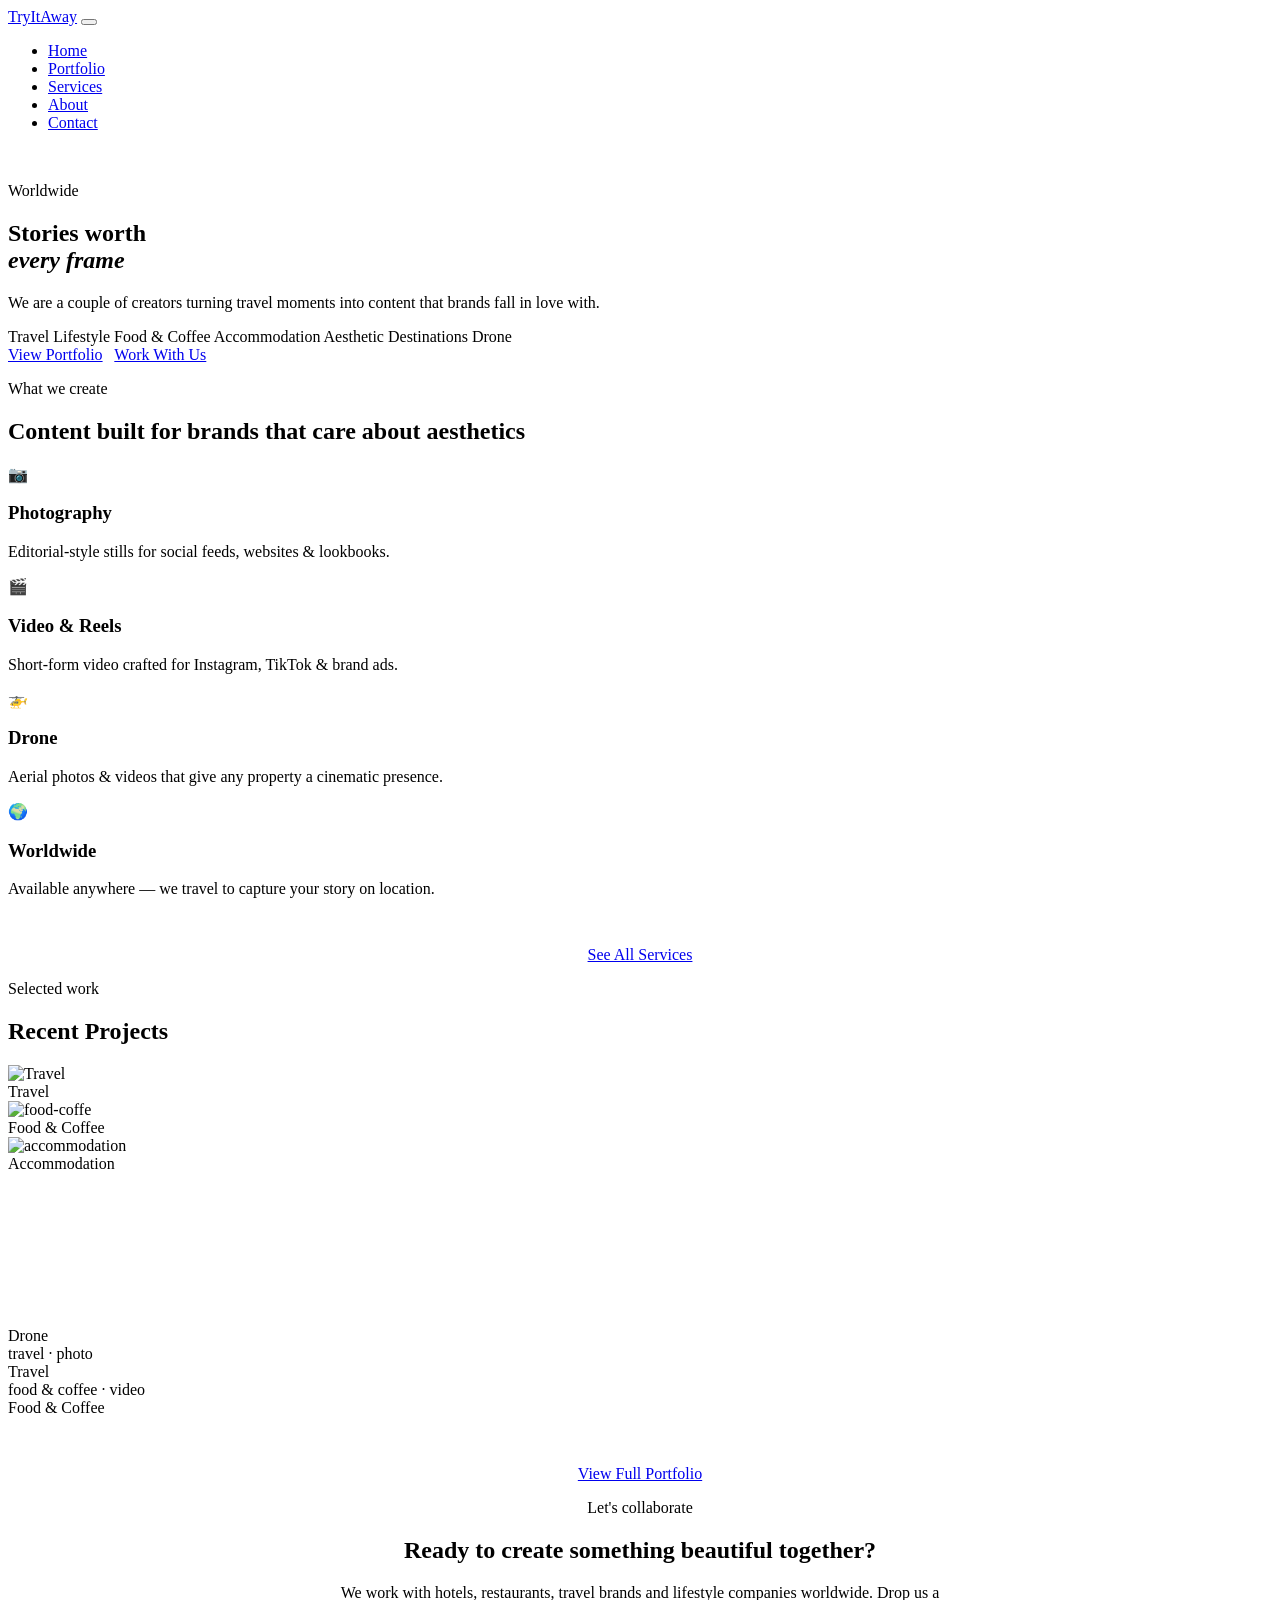
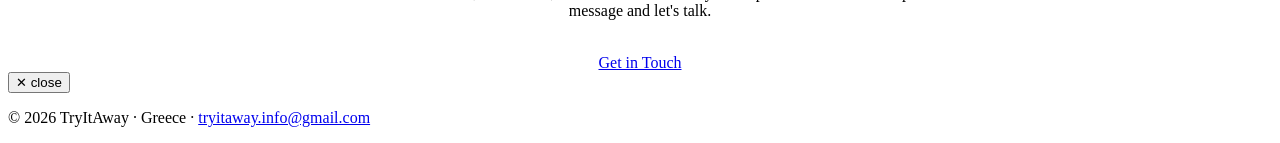
==== static/index.html @ 82eb34f6 "bug2" ====
<!DOCTYPE html>
<html lang="en">
<head>
  <meta charset="UTF-8" />
  <meta name="viewport" content="width=device-width, initial-scale=1.0" />
  <title>TryItAway</title>
  <meta name="description" content="UGC photo & video creators covering food, coffee, travel, accommodation and aesthetic destinations worldwide." />
  <link rel="preconnect" href="https://fonts.googleapis.com" />
  <link rel="preconnect" href="https://fonts.gstatic.com" crossorigin />
  <link href="https://fonts.googleapis.com/css2?family=Cormorant+Garamond:ital,wght@0,300;0,400;1,300&family=Jost:wght@300;400&display=swap" rel="stylesheet" />
  <link rel="stylesheet" href="/css/style.css" />
</head>
<body>

  <!-- ── Nav ── -->
  <nav>
    <a class="nav-logo" href="/">TryItAway</a>
    <button class="hamburger" aria-label="Menu">
      <span></span><span></span><span></span>
    </button>
    <ul class="nav-links">
      <li><a href="/" class="active">Home</a></li>
      <li><a href="/portfolio.html">Portfolio</a></li>
      <li><a href="/services.html">Services</a></li>
      <li><a href="/about.html">About</a></li>
      <li><a href="/contact.html">Contact</a></li>
    </ul>
  </nav>

  <main>

    <!-- ── Hero ── -->
    <section class="hero">
      <!--
        HERO BACKGROUND IMAGE
        Drop your best wide photo into: static/assets/images/hero/
        Then replace the src below, e.g. src="/assets/images/hero/cover.jpg"
        Remove the style="display:none" attribute when ready.
      -->
      <img class="hero-bg" src="/assets/images/hero/DJI_0068.JPG" alt=""  aria-hidden="true" />

      <div class="hero-content">
        <p class="section-label">Worldwide</p>
        <h1>Stories worth<br><em>every frame</em></h1>
        <p>We are a couple of creators turning travel moments into content that brands fall in love with.</p>
        <div class="hero-tags">
          <span class="tag">Travel Lifestyle</span>
          <span class="tag">Food &amp; Coffee</span>
          <span class="tag">Accommodation</span>
          <span class="tag">Aesthetic Destinations</span>
          <span class="tag">Drone</span>
        </div>
        <a class="btn btn-solid" href="/portfolio.html">View Portfolio</a>
        &nbsp;
        <a class="btn" href="/contact.html">Work With Us</a>
      </div>
    </section>

    <!-- ── Quick Services ── -->
    <section>
      <div class="services-header">
        <p class="section-label">What we create</p>
        <h2>Content built for brands that care about aesthetics</h2>
        <div class="divider"></div>
      </div>
      <div class="services-grid">
        <div class="service-card">
          <div class="service-icon">📷</div>
          <h3>Photography</h3>
          <p>Editorial-style stills for social feeds, websites &amp; lookbooks.</p>
        </div>
        <div class="service-card">
          <div class="service-icon">🎬</div>
          <h3>Video &amp; Reels</h3>
          <p>Short-form video crafted for Instagram, TikTok &amp; brand ads.</p>
        </div>
        <div class="service-card">
          <div class="service-icon">🚁</div>
          <h3>Drone</h3>
          <p>Aerial photos &amp; videos that give any property a cinematic presence.</p>
        </div>
        <div class="service-card">
          <div class="service-icon">🌍</div>
          <h3>Worldwide</h3>
          <p>Available anywhere — we travel to capture your story on location.</p>
        </div>
      </div>
      <div style="text-align:center; margin-top:3rem;">
        <a class="btn" href="/services.html">See All Services</a>
      </div>
    </section>

    <!-- ── Featured Portfolio ── -->
    <section style="background:var(--beige-dark);">
      <div class="portfolio-header">
        <p class="section-label">Selected work</p>
        <h2>Recent Projects</h2>
        <div class="divider"></div>
      </div>
      <div class="portfolio-grid" id="featured-grid">
        <!--
          FEATURED ITEMS — replace placeholders with your media.
          Image:  <img src="/assets/images/travel/filename.jpg" alt="Description" />
          Video:  <video src="/assets/videos/reels/filename.mp4" muted loop playsinline></video>
          Keep the data-category and data-label attributes for the overlay text.
        -->
        <div class="portfolio-item" data-category="travel" data-label="Travel" data-src="/assets/images/travel/1.jpg" data-type="image">
          <img src="/assets/images/travel/1.jpg" alt="Travel" />
          <div class="portfolio-overlay"><span>Travel</span></div>
        </div>
        <div class="portfolio-item" data-category="food-coffee" data-label="Food &amp; Coffee" data-src="/assets/images/travel/3.jpg" data-type="image">
           <img src="/assets/images/travel/3.jpg" alt="food-coffe" />
          <div class="portfolio-overlay"><span>Food &amp; Coffee</span></div>
        </div>
        <div class="portfolio-item" data-category="accommodation" data-label="Accommodation" data-src="assets/images/travel/4.jpg" data-type="image">
          <img src="/assets/images/travel/4.jpg" alt="accommodation" />
          <div class="portfolio-overlay"><span>Accommodation</span></div>
        </div>
        <div class="portfolio-item" data-category="drone" data-label="Drone" data-src="/assets/videos/drone/first.mp4" data-type="video">
          <video src="/assets/videos/drone/first.mp4" muted loop playsinline></video>
          <div class="portfolio-overlay"><span>Drone</span></div>
        </div>
        <div class="portfolio-item" data-category="travel" data-label="Travel">
          <div class="portfolio-placeholder">travel · photo</div>
          <div class="portfolio-overlay"><span>Travel</span></div>
        </div>
        <div class="portfolio-item" data-category="food-coffee" data-label="Food &amp; Coffee">
          <div class="portfolio-placeholder">food &amp; coffee · video</div>
          <div class="portfolio-overlay"><span>Food &amp; Coffee</span></div>
        </div>
      </div>
      <div style="text-align:center; margin-top:3rem;">
        <a class="btn" href="/portfolio.html">View Full Portfolio</a>
      </div>
    </section>

    <!-- ── CTA ── -->
    <section style="text-align:center; max-width:600px; margin:0 auto;">
      <p class="section-label">Let's collaborate</p>
      <h2>Ready to create something beautiful together?</h2>
      <div class="divider"></div>
      <p>We work with hotels, restaurants, travel brands and lifestyle companies worldwide. Drop us a message and let's talk.</p>
      <br />
      <a class="btn btn-solid" href="/contact.html">Get in Touch</a>
    </section>

  </main>

  <!-- Lightbox -->
  <div class="lightbox" id="lightbox" role="dialog" aria-modal="true" aria-label="Media viewer">
    <div class="lightbox-content">
      <button class="lightbox-close" id="lightbox-close" aria-label="Close">✕ close</button>
      <div id="lightbox-media"></div>
    </div>
  </div>

  <!-- ── Footer ── -->
  <footer>
    <p>© 2026 TryItAway · Greece · <a href="mailto:tryitaway.info@gmail.com">tryitaway.info@gmail.com</a></p>
  </footer>

  <script src="/js/main.js"></script>
  <script src="/js/portfolio.js"></script>
</body>
</html>
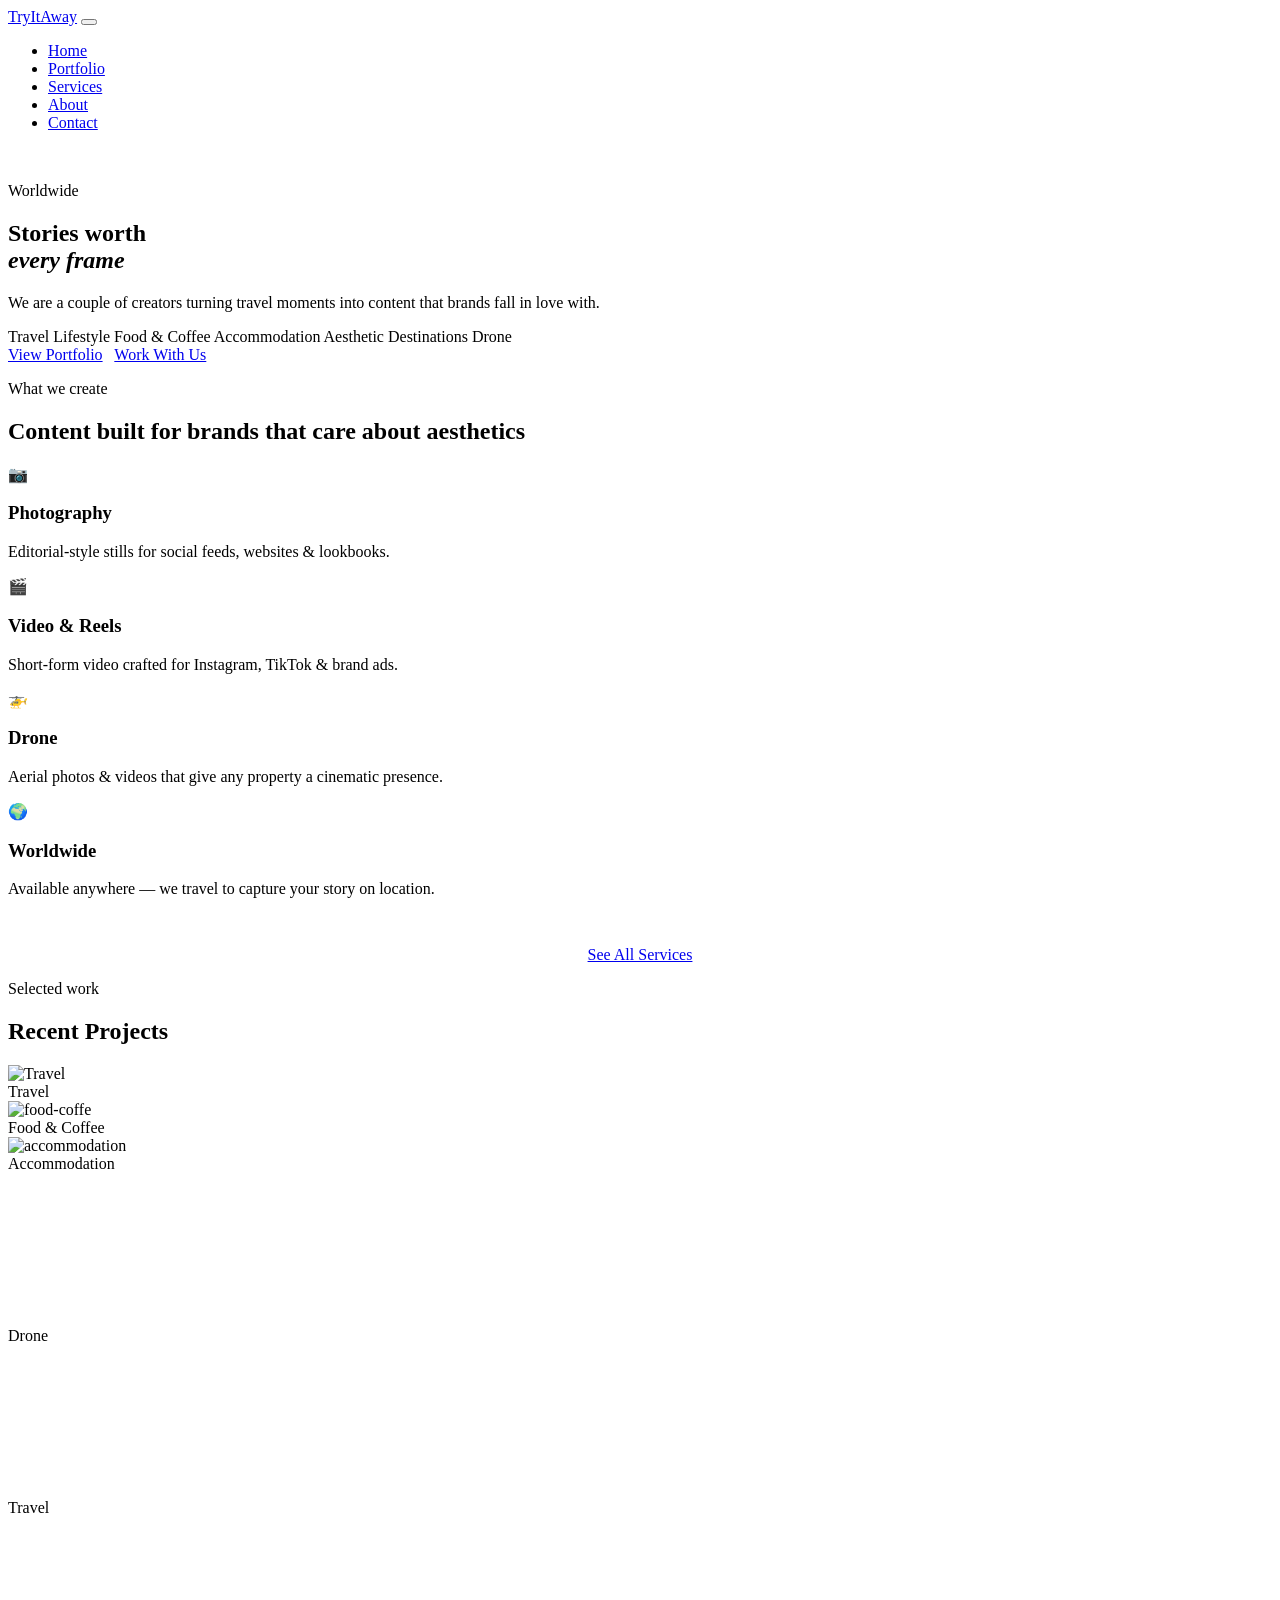
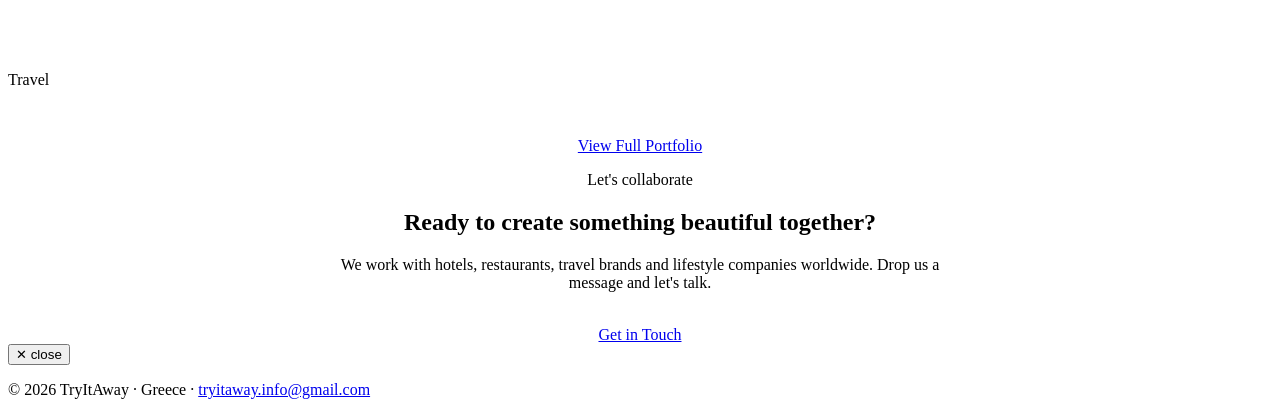
==== commit 81fc28ac: "adding reels" ====
--- a/static/index.html
+++ b/static/index.html
@@ -120,13 +120,13 @@
           <video src="/assets/videos/drone/first.mp4" muted loop playsinline></video>
           <div class="portfolio-overlay"><span>Drone</span></div>
         </div>
-        <div class="portfolio-item" data-category="travel" data-label="Travel">
-          <div class="portfolio-placeholder">travel · photo</div>
+        <div class="portfolio-item" data-category="travel" data-label="Travel" data-src="/assets/videos/reels/1.mp4" data-type="video">
+          <video src="/assets/videos/reels/1.mp4" muted loop playsinline></video>
           <div class="portfolio-overlay"><span>Travel</span></div>
         </div>
-        <div class="portfolio-item" data-category="food-coffee" data-label="Food &amp; Coffee">
-          <div class="portfolio-placeholder">food &amp; coffee · video</div>
-          <div class="portfolio-overlay"><span>Food &amp; Coffee</span></div>
+        <div class="portfolio-item" data-category="travel" data-label="Travel" data-src="/assets/videos/reels/2.MOV" data-type="video">
+          <video src="/assets/videos/reels/2.MOV" muted loop playsinline></video>
+          <div class="portfolio-overlay"><span>Travel</span></div>
         </div>
       </div>
       <div style="text-align:center; margin-top:3rem;">
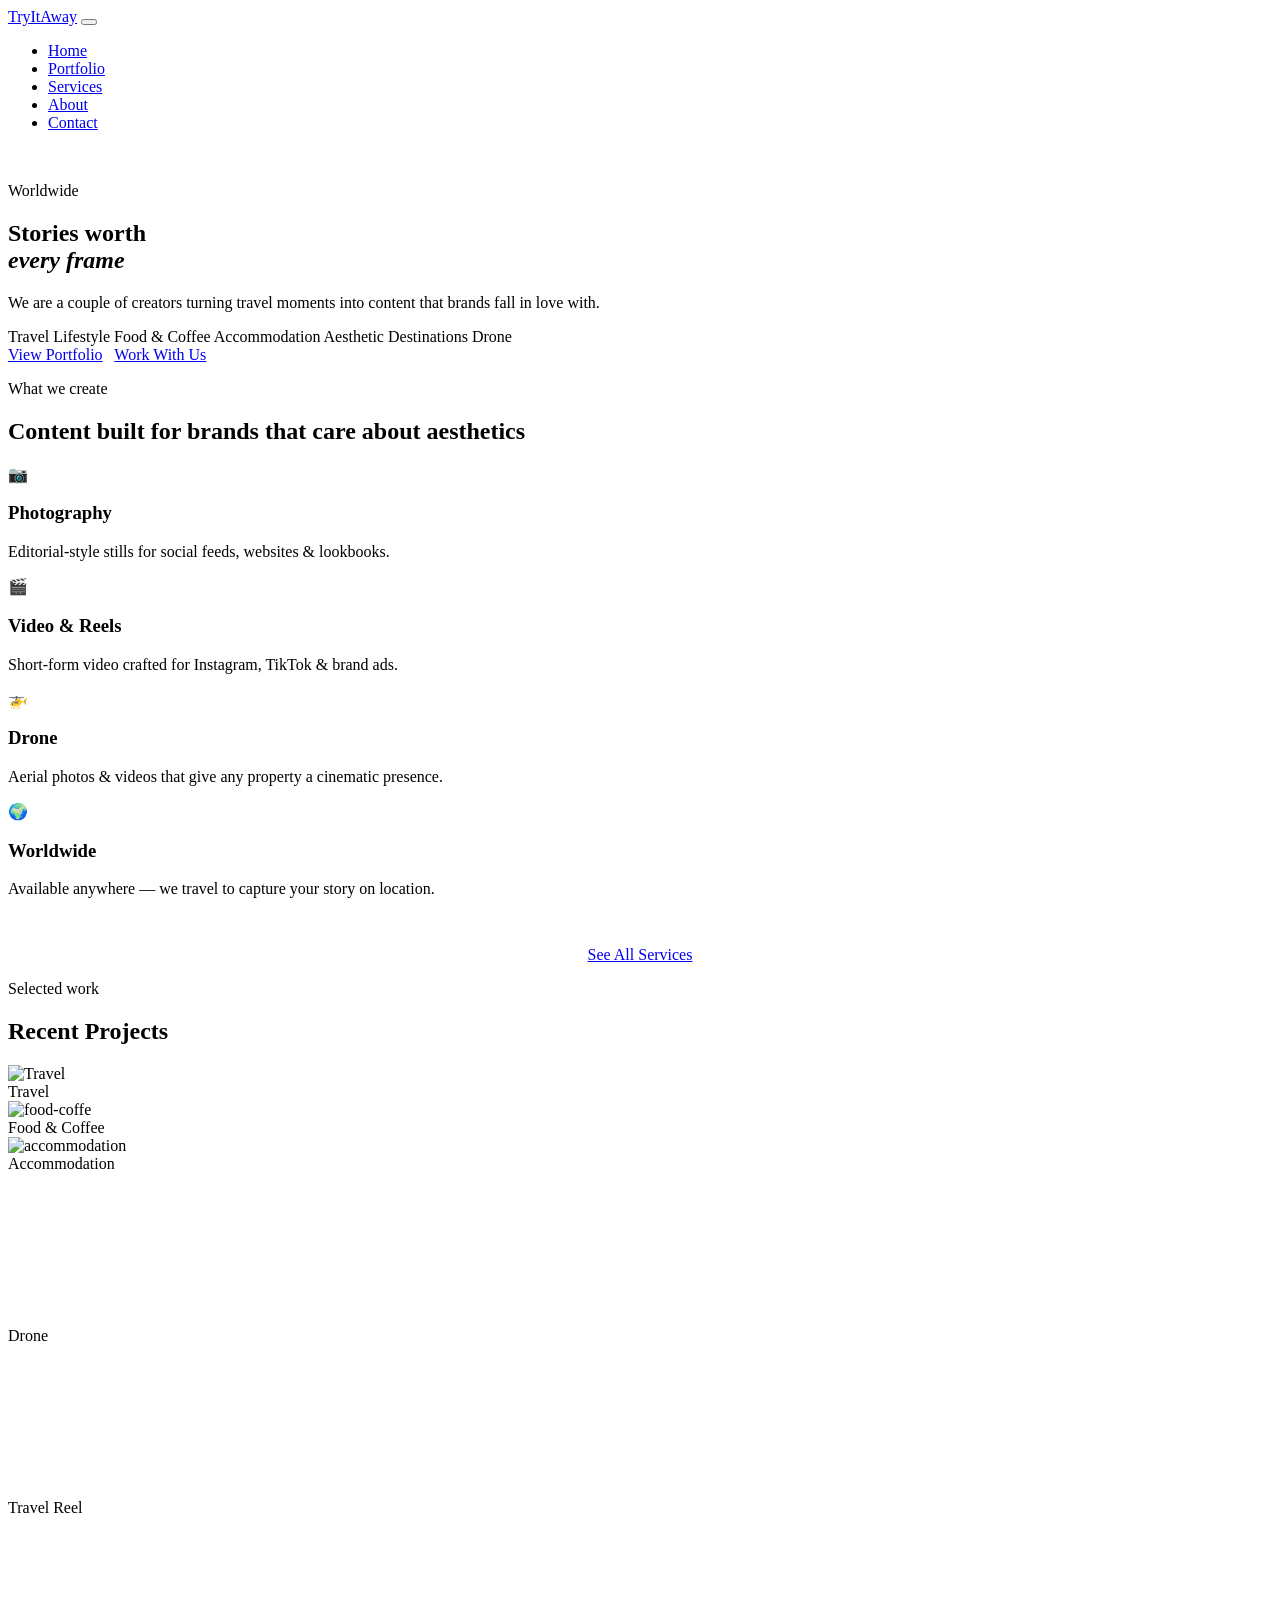
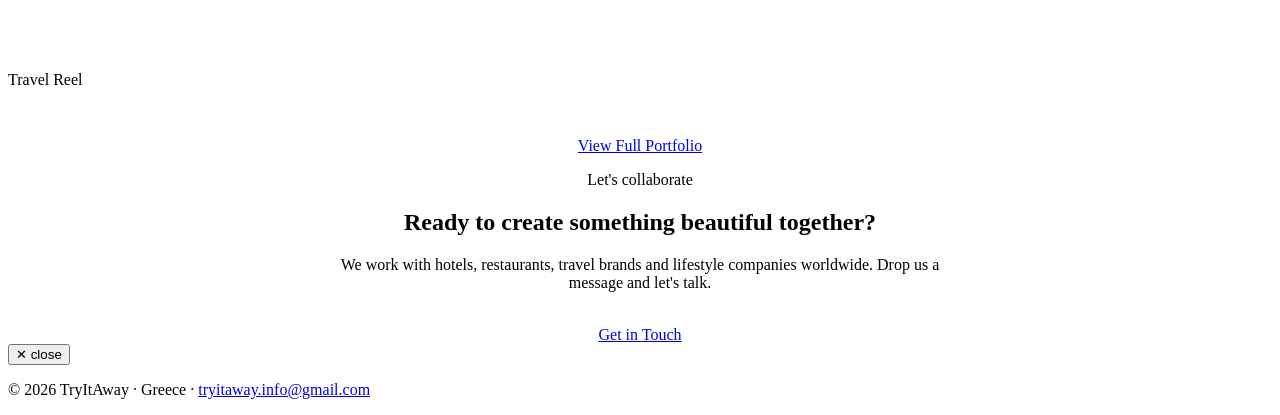
==== commit 8a145677: "bug fix" ====
--- a/static/index.html
+++ b/static/index.html
@@ -9,6 +9,9 @@
   <link rel="preconnect" href="https://fonts.gstatic.com" crossorigin />
   <link href="https://fonts.googleapis.com/css2?family=Cormorant+Garamond:ital,wght@0,300;0,400;1,300&family=Jost:wght@300;400&display=swap" rel="stylesheet" />
   <link rel="stylesheet" href="/css/style.css" />
+  <link rel="icon" type="image/x-icon" href="/fiv/favicon.ico" />
+  <link rel="icon" type="image/png" sizes="32x32" href="/fiv/favicon-32x32.png" />
+  <link rel="icon" type="image/png" sizes="16x16" href="/fiv/favicon-16x16.png" />
 </head>
 <body>
 
@@ -104,16 +107,16 @@
           Video:  <video src="/assets/videos/reels/filename.mp4" muted loop playsinline></video>
           Keep the data-category and data-label attributes for the overlay text.
         -->
-        <div class="portfolio-item" data-category="travel" data-label="Travel" data-src="/assets/images/travel/1.jpg" data-type="image">
-          <img src="/assets/images/travel/1.jpg" alt="Travel" />
+        <div class="portfolio-item" data-category="travel" data-label="Travel" data-src="/assets/images/travel/t1.jpg" data-type="image">
+          <img src="/assets/images/travel/t1.jpg" alt="Travel" />
           <div class="portfolio-overlay"><span>Travel</span></div>
         </div>
-        <div class="portfolio-item" data-category="food-coffee" data-label="Food &amp; Coffee" data-src="/assets/images/travel/3.jpg" data-type="image">
-           <img src="/assets/images/travel/3.jpg" alt="food-coffe" />
+        <div class="portfolio-item" data-category="food-coffee" data-label="Food &amp; Coffee" data-src="/assets/images/food-coffee/f4.jpg" data-type="image">
+           <img src="/assets/images/food-coffee/f4.jpg" alt="food-coffe" />
           <div class="portfolio-overlay"><span>Food &amp; Coffee</span></div>
         </div>
-        <div class="portfolio-item" data-category="accommodation" data-label="Accommodation" data-src="assets/images/travel/4.jpg" data-type="image">
-          <img src="/assets/images/travel/4.jpg" alt="accommodation" />
+        <div class="portfolio-item" data-category="accommodation" data-label="Accommodation" data-src="/assets/images/accommodation/a4.jpg" data-type="image">
+          <img src="/assets/images/accommodation/a4.jpg" alt="accommodation" />
           <div class="portfolio-overlay"><span>Accommodation</span></div>
         </div>
         <div class="portfolio-item" data-category="drone" data-label="Drone" data-src="/assets/videos/drone/first.mp4" data-type="video">
@@ -122,11 +125,11 @@
         </div>
         <div class="portfolio-item" data-category="travel" data-label="Travel" data-src="/assets/videos/reels/1.mp4" data-type="video">
           <video src="/assets/videos/reels/1.mp4" muted loop playsinline></video>
-          <div class="portfolio-overlay"><span>Travel</span></div>
+          <div class="portfolio-overlay"><span>Travel Reel</span></div>
         </div>
         <div class="portfolio-item" data-category="travel" data-label="Travel" data-src="/assets/videos/reels/2.MOV" data-type="video">
           <video src="/assets/videos/reels/2.MOV" muted loop playsinline></video>
-          <div class="portfolio-overlay"><span>Travel</span></div>
+          <div class="portfolio-overlay"><span>Travel Reel</span></div>
         </div>
       </div>
       <div style="text-align:center; margin-top:3rem;">
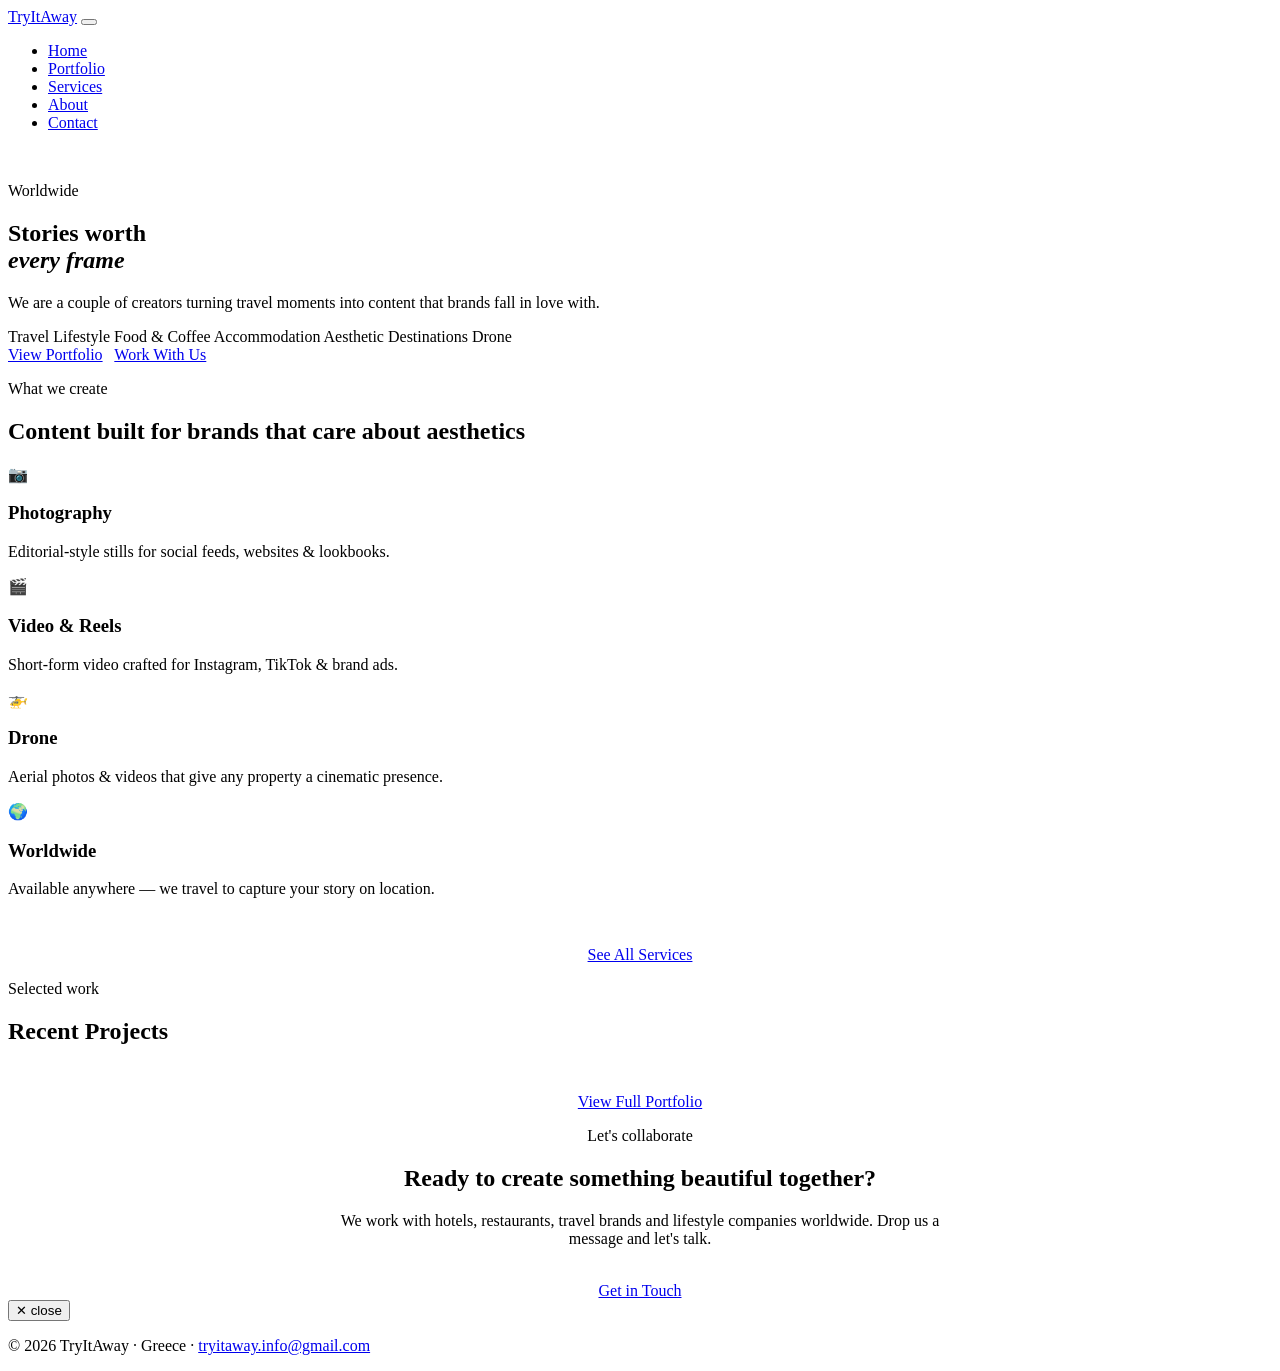
==== commit a4730195: "fix home" ====
--- a/static/index.html
+++ b/static/index.html
@@ -100,38 +100,7 @@
         <h2>Recent Projects</h2>
         <div class="divider"></div>
       </div>
-      <div class="portfolio-grid" id="featured-grid">
-        <!--
-          FEATURED ITEMS — replace placeholders with your media.
-          Image:  <img src="/assets/images/travel/filename.jpg" alt="Description" />
-          Video:  <video src="/assets/videos/reels/filename.mp4" muted loop playsinline></video>
-          Keep the data-category and data-label attributes for the overlay text.
-        -->
-        <div class="portfolio-item" data-category="travel" data-label="Travel" data-src="/assets/images/travel/t1.jpg" data-type="image">
-          <img src="/assets/images/travel/t1.jpg" alt="Travel" />
-          <div class="portfolio-overlay"><span>Travel</span></div>
-        </div>
-        <div class="portfolio-item" data-category="food-coffee" data-label="Food &amp; Coffee" data-src="/assets/images/food-coffee/f4.jpg" data-type="image">
-           <img src="/assets/images/food-coffee/f4.jpg" alt="food-coffe" />
-          <div class="portfolio-overlay"><span>Food &amp; Coffee</span></div>
-        </div>
-        <div class="portfolio-item" data-category="accommodation" data-label="Accommodation" data-src="/assets/images/accommodation/a4.jpg" data-type="image">
-          <img src="/assets/images/accommodation/a4.jpg" alt="accommodation" />
-          <div class="portfolio-overlay"><span>Accommodation</span></div>
-        </div>
-        <div class="portfolio-item" data-category="drone" data-label="Drone" data-src="/assets/videos/drone/first.mp4" data-type="video">
-          <video src="/assets/videos/drone/first.mp4" muted loop playsinline></video>
-          <div class="portfolio-overlay"><span>Drone</span></div>
-        </div>
-        <div class="portfolio-item" data-category="travel" data-label="Travel" data-src="/assets/videos/reels/1.mp4" data-type="video">
-          <video src="/assets/videos/reels/1.mp4" muted loop playsinline></video>
-          <div class="portfolio-overlay"><span>Travel Reel</span></div>
-        </div>
-        <div class="portfolio-item" data-category="travel" data-label="Travel" data-src="/assets/videos/reels/2.MOV" data-type="video">
-          <video src="/assets/videos/reels/2.MOV" muted loop playsinline></video>
-          <div class="portfolio-overlay"><span>Travel Reel</span></div>
-        </div>
-      </div>
+      <div class="portfolio-grid" id="featured-grid"></div>
       <div style="text-align:center; margin-top:3rem;">
         <a class="btn" href="/portfolio.html">View Full Portfolio</a>
       </div>
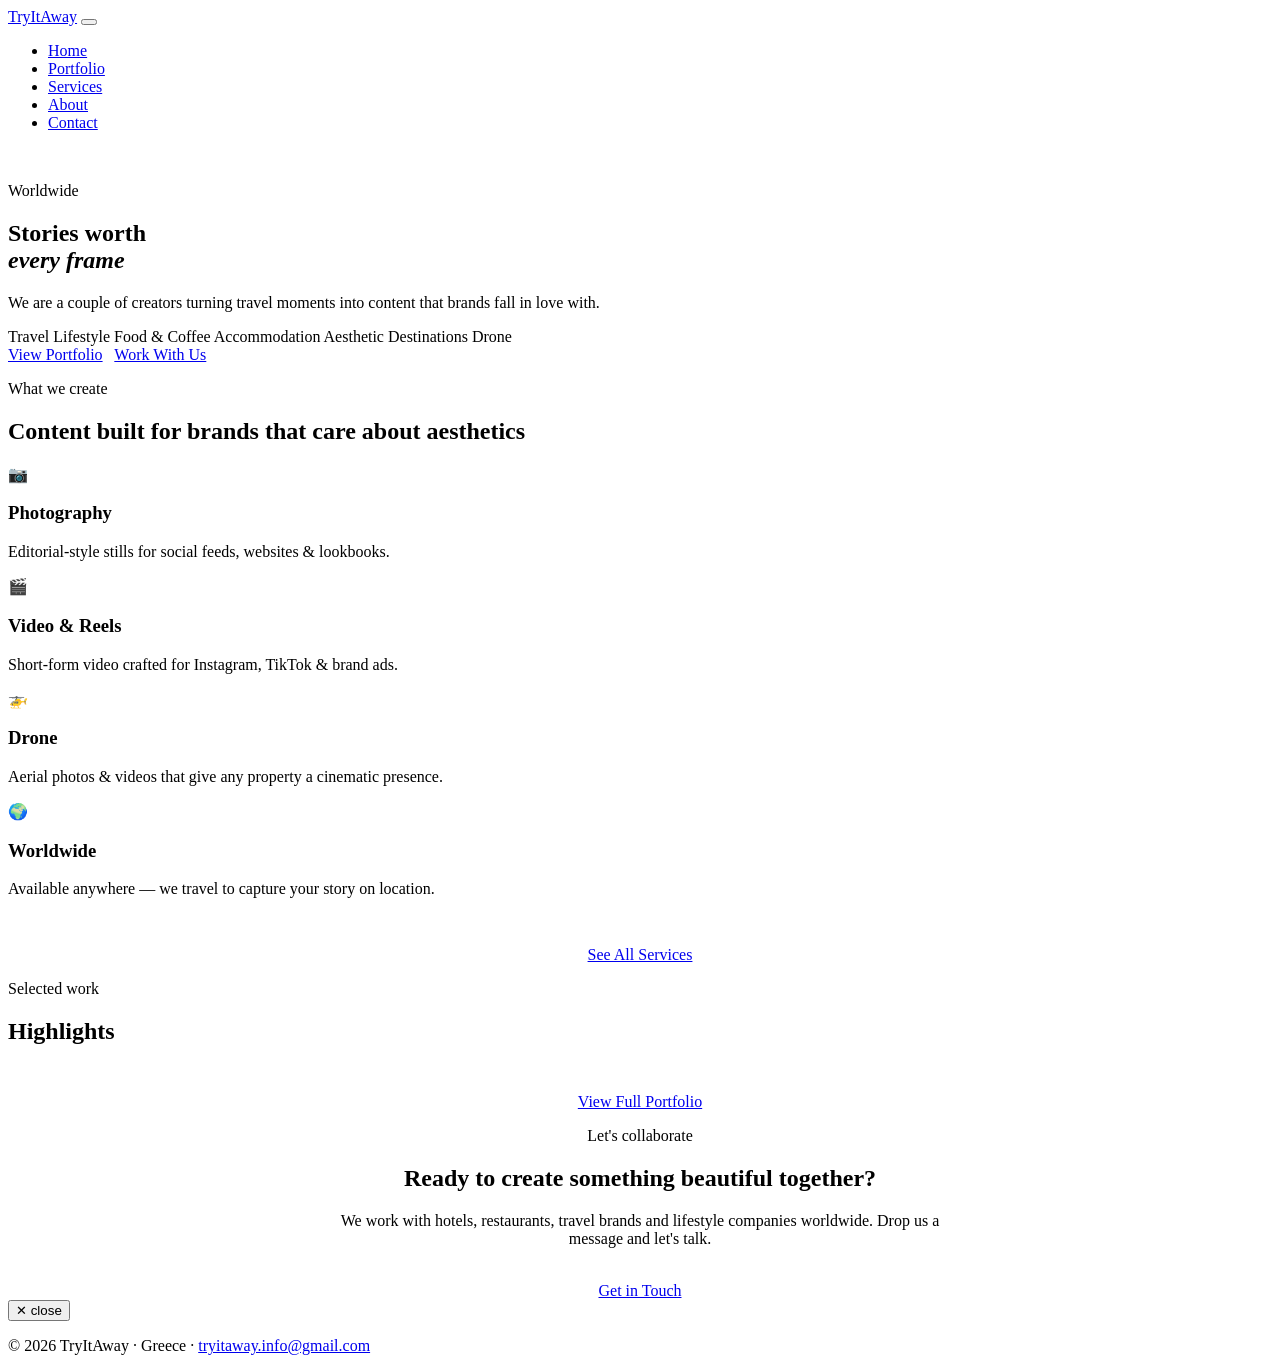
==== commit 76192846: "chenge front" ====
--- a/static/index.html
+++ b/static/index.html
@@ -97,7 +97,7 @@
     <section style="background:var(--beige-dark);">
       <div class="portfolio-header">
         <p class="section-label">Selected work</p>
-        <h2>Recent Projects</h2>
+        <h2>Highlights</h2>
         <div class="divider"></div>
       </div>
       <div class="portfolio-grid" id="featured-grid"></div>
